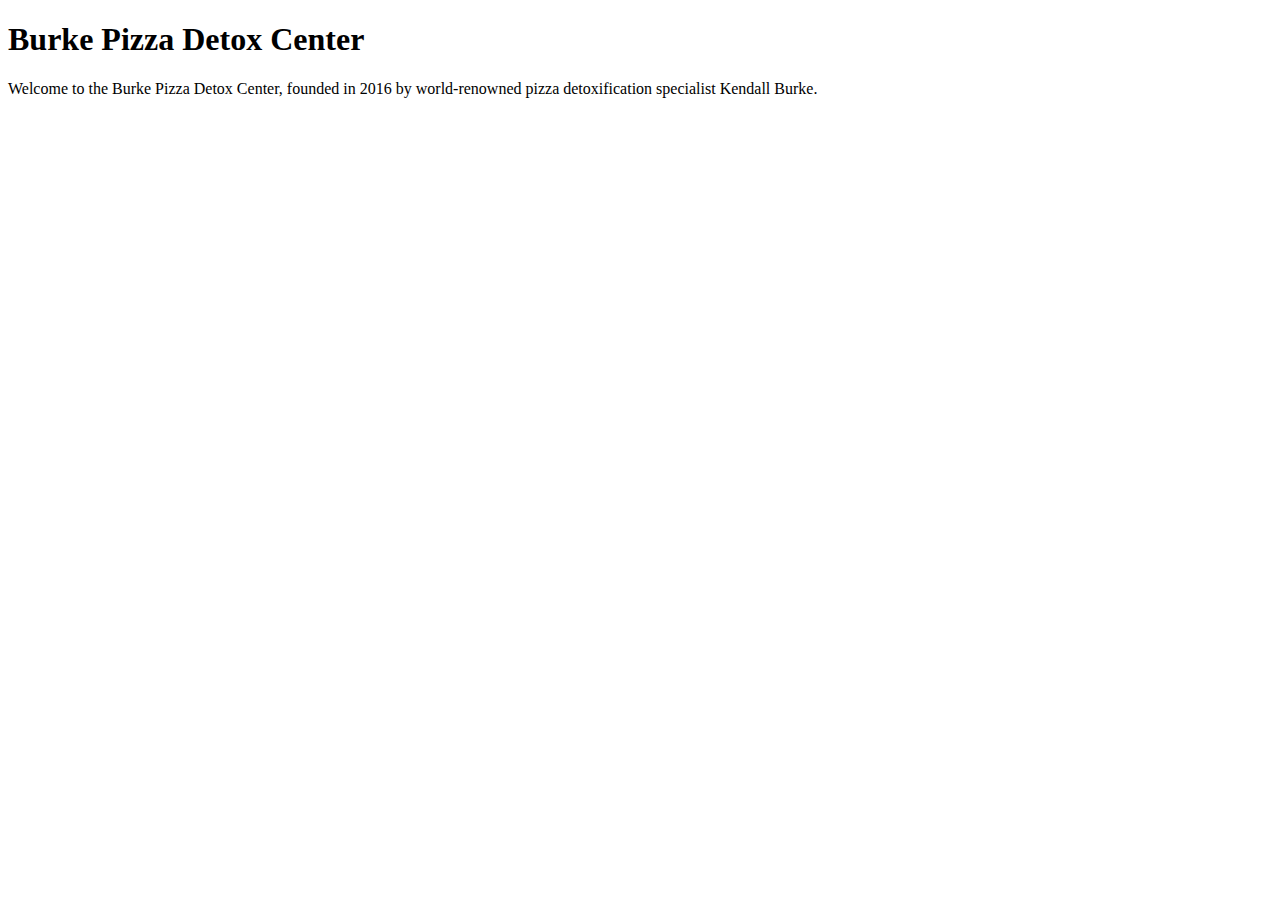
==== unit_1/index.html @ 28af9267 "syncing my new repository!" ====
<!DOCTYPE html>
<html>
<head>
	<title> Burke Pizza Detox Center</title>
	<link rel="stylesheet" type="text/css" href="css/style.css">
</head>
<body>
<h1>Burke Pizza Detox Center</h1>
<p>Welcome to the Burke Pizza Detox Center, founded in 2016 by world-renowned pizza detoxification specialist Kendall Burke.</p>

</body>
</html>
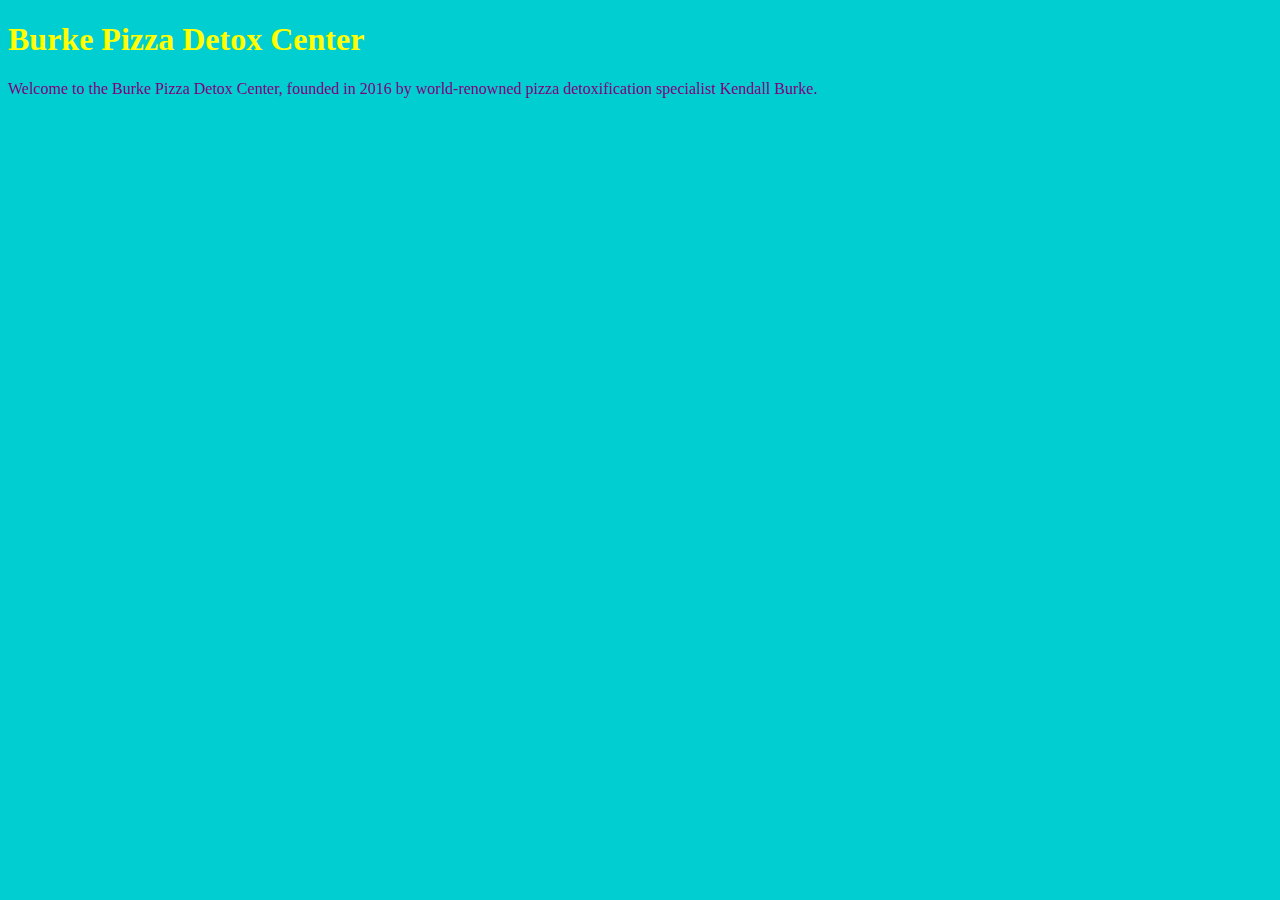
==== commit b007da3b: "updating repository!" ====
--- a/unit_1/index.html
+++ b/unit_1/index.html
@@ -2,7 +2,7 @@
 <html>
 <head>
 	<title> Burke Pizza Detox Center</title>
-	<link rel="stylesheet" type="text/css" href="css/style.css">
+	<link rel="stylesheet" type="text/css" href="css/main.css">
 </head>
 <body>
 <h1>Burke Pizza Detox Center</h1>
--- a/unit_1/css/main.css
+++ b/unit_1/css/main.css
@@ -0,0 +1,11 @@
+body {
+    background-color: DarkTurquoise;
+}
+
+h1 {
+    color: yellow;
+}
+
+p { 
+	color: purple;
+}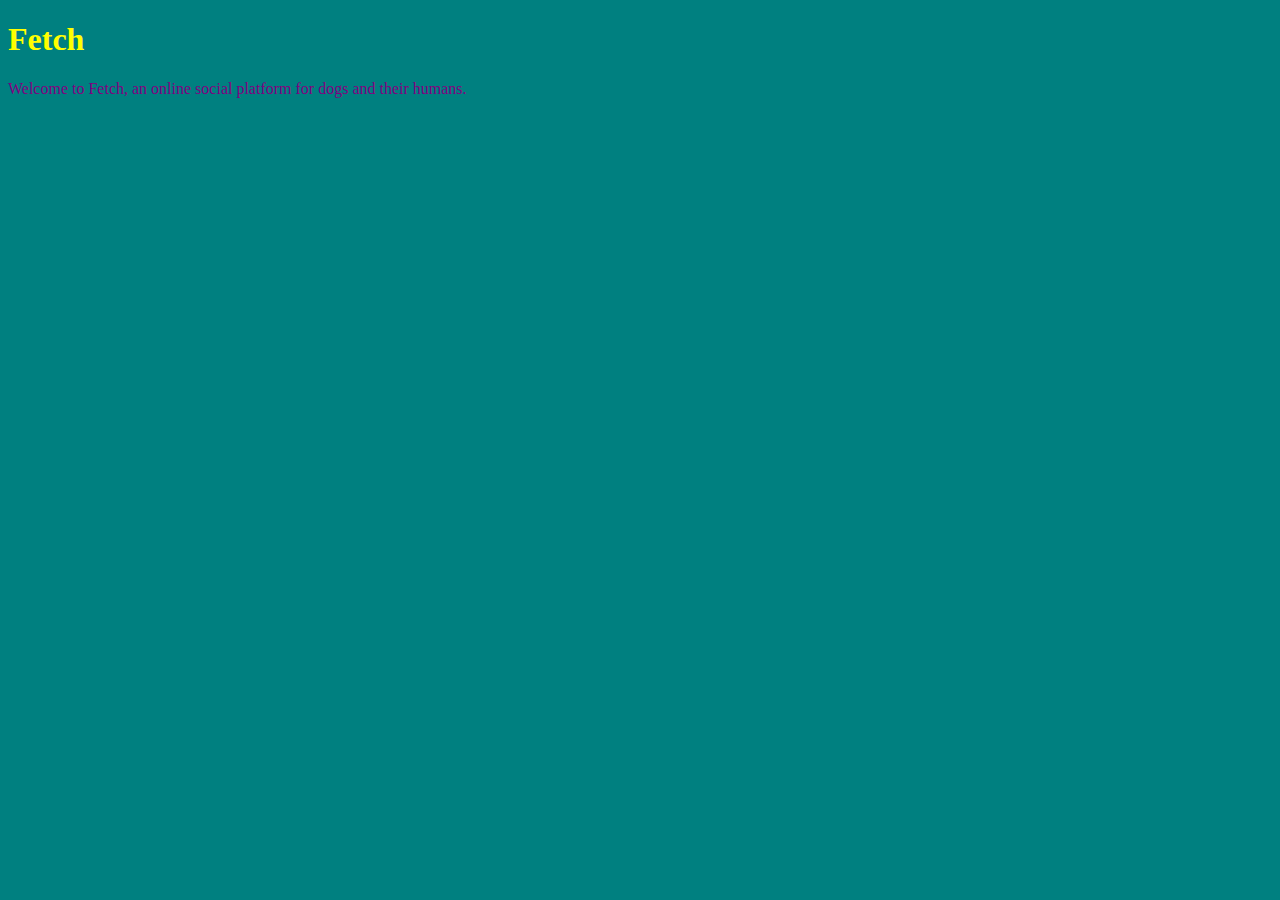
==== commit 440f148e: "changed to fetch" ====
--- a/unit_1/index.html
+++ b/unit_1/index.html
@@ -1,12 +1,12 @@
 <!DOCTYPE html>
 <html>
 <head>
-	<title> Burke Pizza Detox Center</title>
+	<title>Fetch</title>
 	<link rel="stylesheet" type="text/css" href="css/main.css">
 </head>
 <body>
-<h1>Burke Pizza Detox Center</h1>
-<p>Welcome to the Burke Pizza Detox Center, founded in 2016 by world-renowned pizza detoxification specialist Kendall Burke.</p>
+<h1>Fetch</h1>
+<p>Welcome to Fetch, an online social platform for dogs and their humans.</p>
 
 </body>
 </html>--- a/unit_1/css/main.css
+++ b/unit_1/css/main.css
@@ -1,5 +1,5 @@
 body {
-    background-color: DarkTurquoise;
+    background-color: Teal;
 }
 
 h1 {
